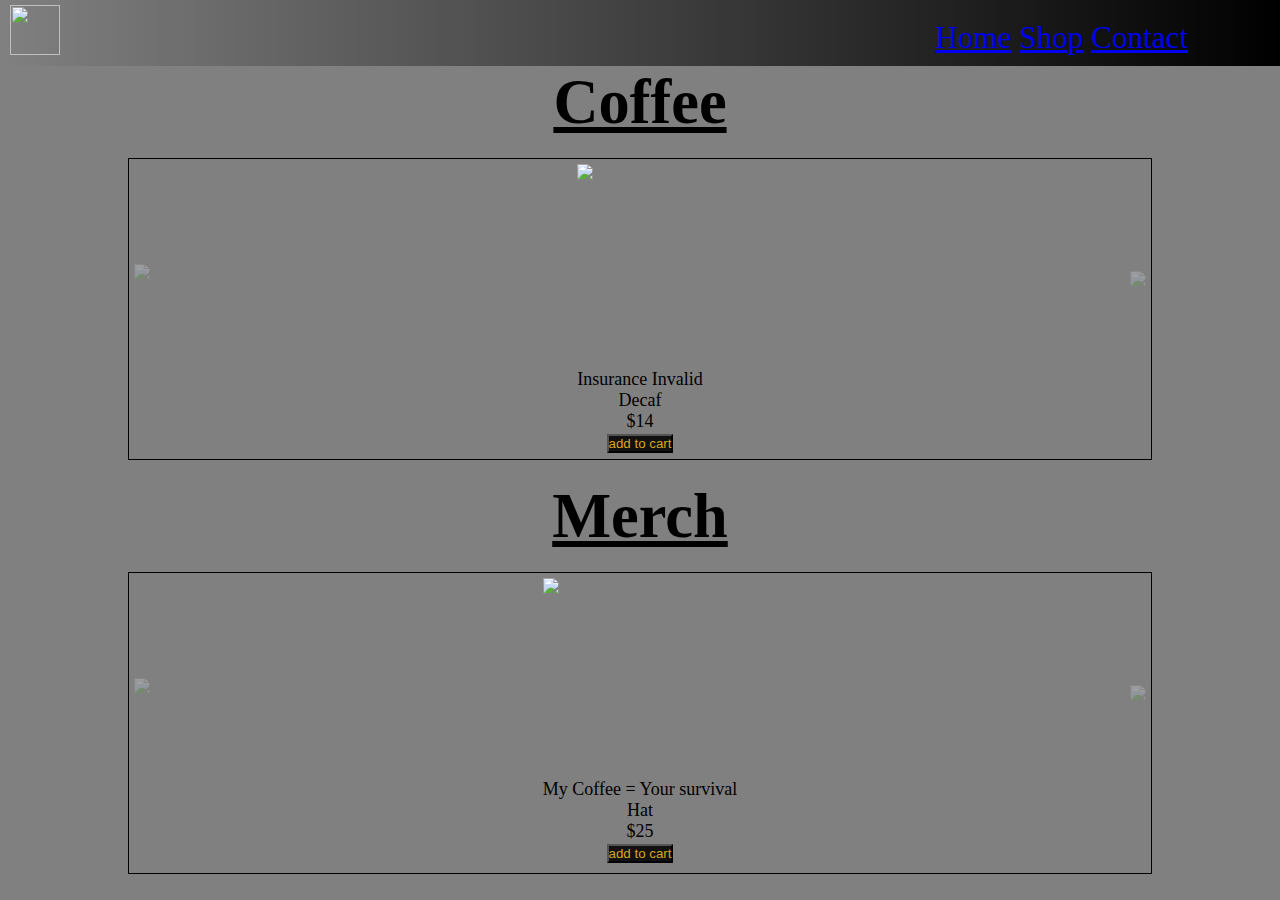
==== AC3 shop.html @ c6f1fb5f "Add files via upload" ====
<!DOCTYPE html>
<html>
<head>
    <link rel="stylesheet" href="StyleSheet.css">
    <meta name="viewport" content="width=device-width, initial-scale=1.0">
    <script src="<script src="https://kit.fontawesome.com/a076d05399.js" crossorigin="anonymous"></script>
</head>


  <div>
    <object class="bg" type="image/svg+xml" data="ImageResources\AC3 bg.svg"></object>

  </div>
  <div class="topnav" id="myTopnav">
    <div class="logo"><img  id="ac3" src="ImageResources\AC3log.svg"></div>
   <div class="links"><a href="#home">Home</a>
    <a href="#news" class="active">Shop</a>
    <a href="#contact">Contact</a>

    </div></div>
    <body>
   <!-- <div class="bag">    
    <div id="mySidepanel" class="sidepanel">
        <a href="javascript:void(0)" class="closebtn" onclick="closeNav()">&times;</a>
      </div>
      
      <button class="openbtn" onclick="openNav()">&#xf291;</button>
      <script src="javascript\cart panel.js"></script>
     </div> 
    -->
  
  <h1>Coffee</h1>
  <div class="container">
    
    <div class="carousel">
      <div class="slider">

        <section><div class="coffee">
                
            <img src="ImageResources\coffeebag\bagBlack.png">
            <div id="txt">
          <div class="productName">Insurance Invalid</div>
          <div class="productType">Decaf</div>
          <div class="price">$14</div>
          <div><button onclick="OutOfStock()" type="button">add to cart</button>
            </div>          
        </div>
      </div></section>
        <section><div class="coffee">
                
            <img src="ImageResources\coffeebag\bagOrange.png">
            <div id="txt">
          <div class="productName">Homicide Deterent</div>
          <div class="productType">Medium Roast</div>
          <div class="price">$14</div>
          <div><button  type="button">add to cart</button>
            </div>          
        </div>
      </div></section>
        <section><div class="coffee">
                
            <img src="ImageResources\coffeebag\bagYellow.png">
            <div id="txt">
          <div class="productName">Massacre Pending</div>
          <div class="productType">Light</div>
          <div class="price">$14</div>
          <div><button type="button">add to cart</button>
            </div>          
        </div>
      </div></section>
        <section><div class="coffee">
                
            <img src="ImageResources\coffeebag\bagRed.png">
            <div id="txt">
          <div class="productName">Anger Managed</div>
          <div class="productType">Dark Roast</div>
          <div class="price">$14</div>
          <div><button type="button">add to cart</button>
            </div>          
        </div>
      </div></section>
      </div>
      <div class="controls">
        <button class="next"><img src=ImageResources\chevron-right-solid-96.png><button>
        <button class="prev"><img src=ImageResources\chevron-left-solid-96.png></button>
  <script src="javascript\carousel.js"></script>
      </div>
    </div>
  </div>
  <h1>Merch</h1>
  <div class="container2">
    
    <div class="carousel2">
      <div class="slider2">
        <section><div class="coffee">
                
          <img src="ImageResources\swag\hats\hatBlack.png">
          <div id="txt">
        <div class="productName">My Coffee = Your survival</div>
        <div class="productType">Hat</div>
        <div class="price">$25</div>
        <div><button type="button">add to cart</button>
          </div>          
      </div></section>
        <section><div class="coffee">
                
          <img src="ImageResources\swag\shirts\shirtOrange.png">
          <div id="txt">
        <div class="productName">Homicide Detered</div>
        <div class="productType">Shirt</div>
        <div class="price">$20</div>
        <div><button type="button">add to cart</button>
          </div>          
      </div></section>
        <section><div class="coffee">
                
          <img src="ImageResources\swag\shirts\shirtRed.png">
          <div id="txt">
        <div class="productName">Anger Managed</div>
        <div class="productType">Shirt</div>
        <div class="price">$20</div>
        <div><button type="button">add to cart</button>
          </div>          
      </div></section>
        <section><div class="coffee">
                
          <img src="ImageResources\swag\shirts\shirtBlack.png">
          <div id="txt">
        <div class="productName">Warning: Inproperly Caffeinated</div>
        <div class="productType">Shirt</div>
        <div class="price">$20</div>
        <div><button type="button">add to cart</button>
          </div>          
      </div></section>
        <section><div class="coffee">
                
          <img id="mug" src="ImageResources\swag\coffee mug.png">
          <div id="txt">
        <div class="productName">Concoction infuser</div>
        <div class="productType">Coffee Mug</div>
        <div class="price">$15</div>
        <div><button type="button">add to cart</button>
          </div>          
      </div></section>
      </div>
      <div class="controls2">
        <button class="next2"><img src=ImageResources\chevron-right-solid-96.png><button>
        <button class="prev2"><img src=ImageResources\chevron-left-solid-96.png></button>
  <script src="javascript\carousel copy.js"></script>
      </div>
    </div>
  </div>
  </body>
</html>
---- StyleSheet.css ----
* {box-sizing:border-box;
    margin: 0;
    padding: 0;}
    html, body {
        min-height: 100%;
        width: 100%;
        font-size:calc(12px + 1.5vw);
        overflow-x: hidden;
        overflow-y: auto;
      }
      a:hover{
        border: 1px solid goldenrod;
       }
.bg{
    background-size: contain;
      position: absolute;
      top: 0;
      left: 0;
      z-index: -100;
  }
  body{
    background-color: gray;
    height: auto;
  }
footer{

        position: absolute;
        bottom: 0;
        width: 100%;
        height: 2.5rem;
        color:goldenrod;
        text-align: center;
      }
    
  /* nav bar*/
.topnav{
    z-index: 5;
    display:grid;
    grid-template-columns: repeat(3, 1fr);
    grid-template-rows: 1fr;
    grid-column-gap: 0px;
    grid-row-gap: 0px;
    background: linear-gradient(90deg, rgba(0,22,40,0) 0%, rgba(0,0,0,1) 100%);
}
.logo{ grid-area: 1 / 1 / 2/ 2; }
.links { grid-area: 1 /3/2; 
justify-content: space-between 5px;
 
text-align: center;
margin-top: 10px;
padding-top: 10px;
padding-bottom: 10px;
margin-right: 10px;
}
#ac3{
    height: 50px;
    width: 50px;
    margin-left:10px;
    margin-top: 5px;
}
.active{
  text-decoration: underline;
 }
/*nav bar end*/
  /*home*/
  .slideBox {
    max-height: 60vh;
    max-width: 180vh;

    display: inline-flex;
    overflow: hidden;
    scrollbar-width: none;
    transform: translateX(0);
    will-change: transform;
    transition: transform 0.3s ease-out;
    cursor: grab;
    
  }
  
  .slides{
    width: 100vw;
    height: width*0.52;
    display: flex;
    align-items: center;
    justify-content: center;
    padding: 1rem;
  }
  
   
  .slides img{
    max-width: 100%;
    max-height: 100%;
    transition: transform 0.3s ease-in-out;
    border-radius: 4px;
    user-select: none;
  }
  
  .grabbing {
    cursor: grabbing;
  }
  
  .grabbing .slides img{
    transform: scale(0.9);
  }
  .words{
   margin-left: 5%;
   margin-right: 5%;
   background-color: grey;
   color: aliceblue;
   min-height: fit-content;
   margin-top: auto;
   margin-bottom: 0%;
   font:1vh;
  }

  .slideBox1 {
    display: inline-flex;
    justify-content: center;
    align-self: center;
    flex-wrap: wrap;
    gap: 1em;
    margin-top: 1%;
    padding-top: max(10px, 5%)
  }
  .slides1{
    text-align: center;
    align-content: center;
    flex-wrap: wrap;
    gap: 5px;
    min-height: 25%;
    min-width: 20%;
    max-height: 50%;
    max-width: 30%;
    border: 1px solid black;
    padding-top: max(10px, 5%)

  }
  .slideBox1 img{    
    padding-top: max(10px, 5%);
    height: 75%;
    width: 80%;
    
  }
  p{margin:0;
padding:0;}
  /*home end*/
  /*Shop start*/
  /*sidepanel*/
 /* The sidepanel menu */
.sidepanel {
  height: 100%; /* Specify a height */
  width: 0; /* 0 width - change this with JavaScript */
  left:0;
  position: fixed; /* Stay in place */
  z-index: 2; /* Stay on top */
  background-color: #111; /* Black*/
  overflow-x: hidden; /* Disable horizontal scroll */
 transition: 0.5s; /* 0.5 second transition effect to slide in the sidepanel */
opacity: 100%;
}

/* The sidepanel links */
.sidepanel a {
  text-decoration: none;
  font-size: 25px;
  color: #818181;
  display: block;
  transition: 0.3s;
}

/* When you mouse over the navigation links, change their color */
.sidepanel a:hover {
  color: #f1f1f1;
}

/* Position and style the close button (top right corner) */
.sidepanel .closebtn {
  position: absolute;
  top: 0;
  right: 0%;
  font-size: 20px;
  margin-right: 50px;
}

/* Style the button that is used to open the sidepanel */
.openbtn {
  font-size: 20px;
  cursor: pointer;
  background-color: #111;
  color: white;
  padding: 10px 15px;
  border: none;
}

.openbtn:hover {
  background-color: #444;
}
.bag{
  position: fixed;
  right:5%;
  margin-top: 5px;
}
h1{
text-align: center;
text-decoration: underline;
}
.coffee button{
background-color: #111;
color: goldenrod;
}
  /*product card*/
  .coffee{
    display:inline-flex;
    height:100%;
    flex-direction: column;
    overflow: hidden;
 
   }
   .coffee img{
    padding-top: 5px;
    height:70%;
   }
  
   .coffee #txt{
    justify-content: center;
    text-align: center;
    font-size: 2vh;
    padding-bottom: 5%;
   }
  
   .coffee:hover{
    border:1px solid goldenrod;
   }
   #mug{
    margin-top: min(10%);
    margin-left:20%;
   
   }
   /*product card end*/
  
  .container {
    width: 80%;
    height:auto;
    margin: 20px auto;
    border: 1px solid;
    z-index: 0;
  }
  .carousel {
    background: none;
    border-radius: 5px;
    width: 100%;
    height: 300px;
    display: flex;
    justify-content: flex;
    overflow: hidden;
    position:relative;
  }
  .slider {
    display: flex;
    height: 100%;
    width: 500%;
    flex-shrink: 0;
    transition: all 0.5s;
  
  }
  section {
    flex-basis: 20%;
    flex-shrink: 0;
    display: flex;
    justify-content: center;
    align-items: center;
    font-size: 20px;
  }
  .controls{
    height:50px;
    width:50px;
    border: 5px solid black;
  }
  .controls button.next {
    position: absolute;
    font-size: 25px;
    right: 5px;
    top: 35%;
    background: none;
    border: none;
    cursor: pointer;
    opacity:25%;
    color: goldenrod;
    z-index:0;
  }
  .controls button.prev {
    position: absolute;
    left: 5px ;
    top: 35%;
    background: none;
    border: none;
    cursor: pointer;
    opacity: 25%;
    color: goldenrod;
  }
  .container2 {
    width: 80%;
    height:auto;
    margin: 20px auto;
    border: 1px solid 
  }
  .carousel2 {
    background: none;
    border-radius: 5px;
    width: 100%;
    height: 300px;
    display: flex;
    justify-content: flex;
    overflow: hidden;
    position:relative;
  }
  .slider2 {
    display: flex;
    height: 100%;
    width: 500%;
    flex-shrink: 0;
    transition: all 0.5s;
  
  }

  .controls2{
    height:50px;
    width:50px;
  }
  .controls2 button.next2 {
    position: absolute;
    font-size: 25px;
    right: 5px;
    top: 35%;
    background: none;
    cursor: pointer;
    border:none;
    opacity:25%;
    color: goldenrod;
    
  }
  .controls2 button.prev2 {
    position: absolute;
    left: 5px ;
    top: 35%;
    background: none;
    border: none;
    cursor: pointer;
    opacity: 25%;
    color: goldenrod;
  }
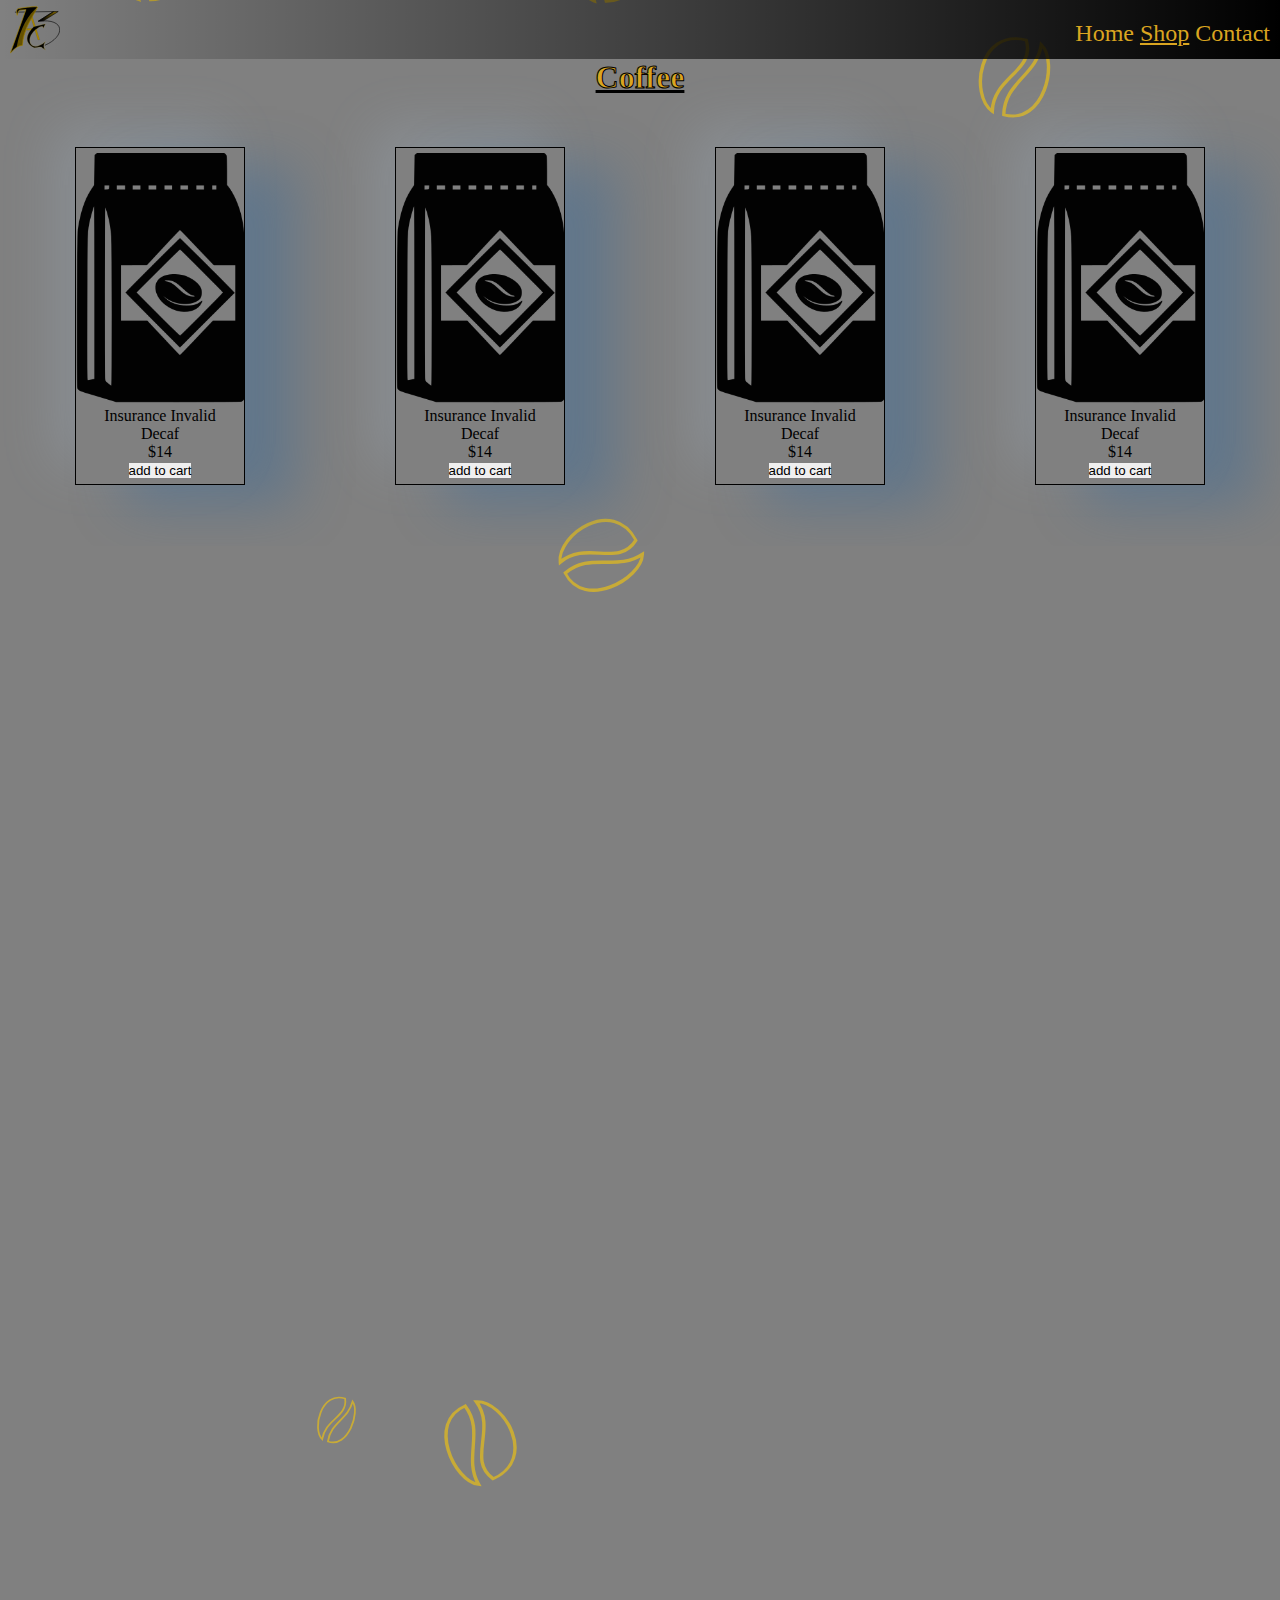
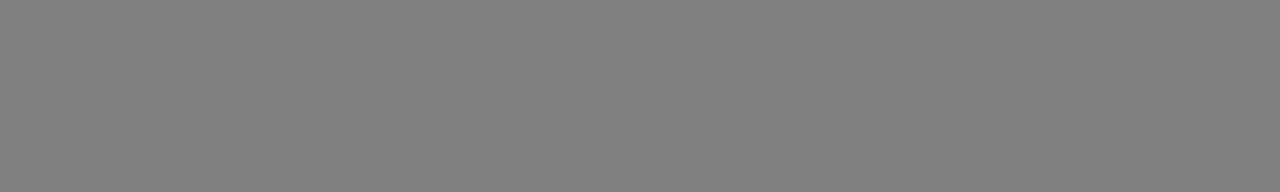
==== commit 91a5011d: "Add files via upload" ====
--- a/AC3 shop.html
+++ b/AC3 shop.html
@@ -4,151 +4,87 @@
     <link rel="stylesheet" href="StyleSheet.css">
     <meta name="viewport" content="width=device-width, initial-scale=1.0">
     <script src="<script src="https://kit.fontawesome.com/a076d05399.js" crossorigin="anonymous"></script>
+    <link rel="stylesheet" href="swiper.min.css">
 </head>
-
+<div class="topnav" id="myTopnav">
+  <div class="logo"><img  id="ac3" src="ImageResources\AC3log.svg"></div>
+ <div class="links">
+  <a href="index.html">Home</a>
+  <a href="#shop" class="active">Shop</a>
+  <a href="Contact.html">Contact</a>
+</div>
+</div>
 
   <div>
     <object class="bg" type="image/svg+xml" data="ImageResources\AC3 bg.svg"></object>
 
   </div>
-  <div class="topnav" id="myTopnav">
-    <div class="logo"><img  id="ac3" src="ImageResources\AC3log.svg"></div>
-   <div class="links"><a href="#home">Home</a>
-    <a href="#news" class="active">Shop</a>
-    <a href="#contact">Contact</a>
-
-    </div></div>
+ 
     <body>
-   <!-- <div class="bag">    
-    <div id="mySidepanel" class="sidepanel">
-        <a href="javascript:void(0)" class="closebtn" onclick="closeNav()">&times;</a>
-      </div>
-      
-      <button class="openbtn" onclick="openNav()">&#xf291;</button>
-      <script src="javascript\cart panel.js"></script>
-     </div> 
-    -->
-  
-  <h1>Coffee</h1>
-  <div class="container">
-    
-    <div class="carousel">
-      <div class="slider">
-
-        <section><div class="coffee">
-                
+<h1>Coffee</h1>
+  <div class="container1">
+      <section>
+        <div class="content">
+          <div class="pic">
             <img src="ImageResources\coffeebag\bagBlack.png">
-            <div id="txt">
+          </div> 
+          <div id="txt">
+            <div class="productName">Insurance Invalid</div>
+            <div class="productType">Decaf</div>
+            <div class="price">$14</div>
+         </div>
+         <div class="button">
+              <button type="button">add to cart</button>
+         </div>
+        </div>
+    </section>
+    <section>
+      <div class="content">
+        <div class="pic">
+          <img src="ImageResources\coffeebag\bagBlack.png">
+        </div> 
+        <div id="txt">
           <div class="productName">Insurance Invalid</div>
           <div class="productType">Decaf</div>
           <div class="price">$14</div>
-          <div><button onclick="OutOfStock()" type="button">add to cart</button>
-            </div>          
-        </div>
-      </div></section>
-        <section><div class="coffee">
-                
-            <img src="ImageResources\coffeebag\bagOrange.png">
-            <div id="txt">
-          <div class="productName">Homicide Deterent</div>
-          <div class="productType">Medium Roast</div>
-          <div class="price">$14</div>
-          <div><button  type="button">add to cart</button>
-            </div>          
-        </div>
-      </div></section>
-        <section><div class="coffee">
-                
-            <img src="ImageResources\coffeebag\bagYellow.png">
-            <div id="txt">
-          <div class="productName">Massacre Pending</div>
-          <div class="productType">Light</div>
-          <div class="price">$14</div>
-          <div><button type="button">add to cart</button>
-            </div>          
-        </div>
-      </div></section>
-        <section><div class="coffee">
-                
-            <img src="ImageResources\coffeebag\bagRed.png">
-            <div id="txt">
-          <div class="productName">Anger Managed</div>
-          <div class="productType">Dark Roast</div>
-          <div class="price">$14</div>
-          <div><button type="button">add to cart</button>
-            </div>          
-        </div>
-      </div></section>
+       </div>
+       <div class="button">
+            <button type="button">add to cart</button>
+       </div>
       </div>
-      <div class="controls">
-        <button class="next"><img src=ImageResources\chevron-right-solid-96.png><button>
-        <button class="prev"><img src=ImageResources\chevron-left-solid-96.png></button>
-  <script src="javascript\carousel.js"></script>
-      </div>
+  </section>
+  <section>
+    <div class="content">
+      <div class="pic">
+        <img src="ImageResources\coffeebag\bagBlack.png">
+      </div> 
+      <div id="txt">
+        <div class="productName">Insurance Invalid</div>
+        <div class="productType">Decaf</div>
+        <div class="price">$14</div>
+     </div>
+     <div class="button">
+          <button type="button">add to cart</button>
+     </div>
     </div>
+</section>
+<section>
+  <div class="content">
+    <div class="pic">
+      <img src="ImageResources\coffeebag\bagBlack.png">
+    </div> 
+    <div id="txt">
+      <div class="productName">Insurance Invalid</div>
+      <div class="productType">Decaf</div>
+      <div class="price">$14</div>
+   </div>
+   <div class="button">
+        <button type="button">add to cart</button>
+   </div>
   </div>
-  <h1>Merch</h1>
-  <div class="container2">
-    
-    <div class="carousel2">
-      <div class="slider2">
-        <section><div class="coffee">
-                
-          <img src="ImageResources\swag\hats\hatBlack.png">
-          <div id="txt">
-        <div class="productName">My Coffee = Your survival</div>
-        <div class="productType">Hat</div>
-        <div class="price">$25</div>
-        <div><button type="button">add to cart</button>
-          </div>          
-      </div></section>
-        <section><div class="coffee">
-                
-          <img src="ImageResources\swag\shirts\shirtOrange.png">
-          <div id="txt">
-        <div class="productName">Homicide Detered</div>
-        <div class="productType">Shirt</div>
-        <div class="price">$20</div>
-        <div><button type="button">add to cart</button>
-          </div>          
-      </div></section>
-        <section><div class="coffee">
-                
-          <img src="ImageResources\swag\shirts\shirtRed.png">
-          <div id="txt">
-        <div class="productName">Anger Managed</div>
-        <div class="productType">Shirt</div>
-        <div class="price">$20</div>
-        <div><button type="button">add to cart</button>
-          </div>          
-      </div></section>
-        <section><div class="coffee">
-                
-          <img src="ImageResources\swag\shirts\shirtBlack.png">
-          <div id="txt">
-        <div class="productName">Warning: Inproperly Caffeinated</div>
-        <div class="productType">Shirt</div>
-        <div class="price">$20</div>
-        <div><button type="button">add to cart</button>
-          </div>          
-      </div></section>
-        <section><div class="coffee">
-                
-          <img id="mug" src="ImageResources\swag\coffee mug.png">
-          <div id="txt">
-        <div class="productName">Concoction infuser</div>
-        <div class="productType">Coffee Mug</div>
-        <div class="price">$15</div>
-        <div><button type="button">add to cart</button>
-          </div>          
-      </div></section>
-      </div>
-      <div class="controls2">
-        <button class="next2"><img src=ImageResources\chevron-right-solid-96.png><button>
-        <button class="prev2"><img src=ImageResources\chevron-left-solid-96.png></button>
-  <script src="javascript\carousel copy.js"></script>
-      </div>
-    </div>
+</section>
   </div>
+     
+         
   </body>
 </html>--- a/StyleSheet.css
+++ b/StyleSheet.css
@@ -1,10 +1,13 @@
-* {box-sizing:border-box;
-    margin: 0;
-    padding: 0;}
+*, *::after, *::before {
+  border: 0;
+  margin: 0;
+  padding: 0;
+  box-sizing: border-box;
+}
+
     html, body {
         min-height: 100%;
         width: 100%;
-        font-size:calc(12px + 1.5vw);
         overflow-x: hidden;
         overflow-y: auto;
       }
@@ -20,17 +23,23 @@
   }
   body{
     background-color: gray;
-    height: auto;
-  }
-footer{
-
-        position: absolute;
-        bottom: 0;
-        width: 100%;
-        height: 2.5rem;
-        color:goldenrod;
-        text-align: center;
-      }
+    height: 100%;
+  }
+  .words{ 
+    display: absolute;
+    flex-direction: column;
+   
+    text-align: center;
+    width: 80%;
+    margin-left: 10%;
+
+  }
+.footer{
+  display: absolute;
+  text-align: center;
+  margin-top: min(20px);
+  margin-left:50%;
+}
     
   /* nav bar*/
 .topnav{
@@ -45,8 +54,8 @@
 .logo{ grid-area: 1 / 1 / 2/ 2; }
 .links { grid-area: 1 /3/2; 
 justify-content: space-between 5px;
- 
-text-align: center;
+font-size: max(24px);
+text-align: right;
 margin-top: 10px;
 padding-top: 10px;
 padding-bottom: 10px;
@@ -62,291 +71,188 @@
   text-decoration: underline;
  }
 /*nav bar end*/
-  /*home*/
-  .slideBox {
-    max-height: 60vh;
-    max-width: 180vh;
-
-    display: inline-flex;
-    overflow: hidden;
-    scrollbar-width: none;
-    transform: translateX(0);
-    will-change: transform;
-    transition: transform 0.3s ease-out;
-    cursor: grab;
-    
-  }
-  
-  .slides{
-    width: 100vw;
-    height: width*0.52;
-    display: flex;
-    align-items: center;
-    justify-content: center;
-    padding: 1rem;
-  }
-  
-   
-  .slides img{
-    max-width: 100%;
-    max-height: 100%;
-    transition: transform 0.3s ease-in-out;
-    border-radius: 4px;
-    user-select: none;
-  }
-  
-  .grabbing {
-    cursor: grabbing;
-  }
-  
-  .grabbing .slides img{
-    transform: scale(0.9);
-  }
-  .words{
-   margin-left: 5%;
-   margin-right: 5%;
-   background-color: grey;
-   color: aliceblue;
-   min-height: fit-content;
-   margin-top: auto;
-   margin-bottom: 0%;
-   font:1vh;
-  }
-
-  .slideBox1 {
-    display: inline-flex;
-    justify-content: center;
-    align-self: center;
-    flex-wrap: wrap;
-    gap: 1em;
-    margin-top: 1%;
-    padding-top: max(10px, 5%)
-  }
-  .slides1{
+:root {
+  --slide-progress: 35%;
+  --slide-progress--transition: all 200ms cubic-bezier(0.82, 0.02, 0.39, 1.01);
+}
+
+main {
+  font-family: 'Inter', sans-serif;
+}
+
+.container {
+  display: grid;
+  place-items: center;
+  align-content: center;
+  min-height: 100vh;
+  padding: 2rem 0;
+}
+
+.slider {
+  position: relative;
+  display: grid;
+  place-items: center;
+  max-width: 800px;
+  overflow: hidden;
+  box-shadow: 
+    20px 20px 50px hsla(210, 50%, 40%, .4),
+    -20px -20px 50px hsla(210, 50%, 80%, .2);
+  ;
+}
+
+.slide {
+  height: 400px;
+  max-height: 100vh;
+  display: flex;
+}
+
+.slide img {
+  width: 100%;
+  flex: 1 0 100%;
+  object-fit: cover;
+}
+
+.slider__progress{
+  position: absolute;
+  width: 100%;
+  height: 6px;
+  background: linear-gradient(90deg, hsla(210, 50%, 90%, .2), hsla(210, 50%, 70%, .1));
+  bottom: 0;
+  z-index: 4;
+}
+
+.slider__progress::after {
+  content: '';
+  position: absolute;
+  background: linear-gradient(90deg, hsla(210, 50%, 90%, .7), hsla(210, 50%, 70%, .6));
+  width: var(--slide-progress);
+  height: 6px;
+  left: 0;
+  transition: var(--slide-progress--transition);
+}
+
+.slider__btn-container{
+  position: absolute;
+  width: 100%;
+}
+
+.slider__btn {
+  border-radius:50%;
+  position: absolute;
+  z-index: 2;
+  padding: .2rem;
+  top: 50%;
+  display: grid;
+  place-items: center;
+  cursor: pointer;
+  background: hsla(210, 50%, 30%, .15);
+  color: hsla(210, 50%, 95%, .9);
+}
+
+.slider__btn svg {
+  pointer-events: none;
+}
+
+.slider__btn--left {
+  left: 0;
+  transform: translate(50%, -50%);
+}
+.slider__btn--left:is(:hover, :focus) {
+  animation: 850ms infinite moveLeft cubic-bezier(0.25,-0.50, 0.17, 1.2);
+}
+
+@keyframes moveLeft {
+  10% {
+    left: -3px;
+  }
+}
+
+.slider__btn--right {
+  right: 0;
+  transform: translate(-50%, -50%);
+}
+.slider__btn--right:is(:hover, :focus) {
+  animation: 850ms infinite moveRight cubic-bezier(0.25,-0.50, 0.17, 1.2);
+}
+
+@keyframes moveRight {
+  10% {
+    right: -3px;
+  }
+}
+  /** contact**/
+  #contact{
+    display:inline-flex;
+    height:auto;
+    width: 300px;
+    flex-direction: column;
+    border: 5px solid goldenrod;
+    margin-left: 25%;
+    margin-top:10%;
     text-align: center;
+  }
+  #contact img{
+    height: 400px;
+    width:auto;
+    padding:10px;
+  }
+  #name{
+    text-decoration: underline;
+    font-size: 24px;
+  }
+  #blerb{
+    font-size: 16px;
+    padding:10px;
+  }
+  #back{
+    font-size: 16px;
+    color:goldenrod;
+  }
+  a{
+    color: goldenrod;
+    text-decoration: none;
+  }
+  .container1{
+    display: grid;
+    grid-template-columns: minmax(4/1);
+    place-items: center;
     align-content: center;
-    flex-wrap: wrap;
-    gap: 5px;
-    min-height: 25%;
-    min-width: 20%;
-    max-height: 50%;
-    max-width: 30%;
-    border: 1px solid black;
-    padding-top: max(10px, 5%)
-
-  }
-  .slideBox1 img{    
-    padding-top: max(10px, 5%);
-    height: 75%;
-    width: 80%;
-    
-  }
-  p{margin:0;
-padding:0;}
-  /*home end*/
-  /*Shop start*/
-  /*sidepanel*/
- /* The sidepanel menu */
-.sidepanel {
-  height: 100%; /* Specify a height */
-  width: 0; /* 0 width - change this with JavaScript */
-  left:0;
-  position: fixed; /* Stay in place */
-  z-index: 2; /* Stay on top */
-  background-color: #111; /* Black*/
-  overflow-x: hidden; /* Disable horizontal scroll */
- transition: 0.5s; /* 0.5 second transition effect to slide in the sidepanel */
-opacity: 100%;
-}
-
-/* The sidepanel links */
-.sidepanel a {
-  text-decoration: none;
-  font-size: 25px;
-  color: #818181;
-  display: block;
-  transition: 0.3s;
-}
-
-/* When you mouse over the navigation links, change their color */
-.sidepanel a:hover {
-  color: #f1f1f1;
-}
-
-/* Position and style the close button (top right corner) */
-.sidepanel .closebtn {
-  position: absolute;
-  top: 0;
-  right: 0%;
-  font-size: 20px;
-  margin-right: 50px;
-}
-
-/* Style the button that is used to open the sidepanel */
-.openbtn {
-  font-size: 20px;
-  cursor: pointer;
-  background-color: #111;
-  color: white;
-  padding: 10px 15px;
-  border: none;
-}
-
-.openbtn:hover {
-  background-color: #444;
-}
-.bag{
-  position: fixed;
-  right:5%;
-  margin-top: 5px;
-}
-h1{
-text-align: center;
-text-decoration: underline;
-}
-.coffee button{
-background-color: #111;
-color: goldenrod;
-}
-  /*product card*/
-  .coffee{
-    display:inline-flex;
-    height:100%;
-    flex-direction: column;
-    overflow: hidden;
+    min-height: 50vh;
+    padding: 2rem 0;
+  }
+  .content{
+    position: relative;
+    display: grid;
+    place-items: center;
+    max-width: 300px;
+    max-height:350px;
+    box-shadow: 
+      50px 20px 50px hsla(210, 50%, 40%, .4),
+      -20px -20px 50px hsla(210, 50%, 80%, .2);
+      border:1px solid black;
+      margin-bottom: 10px;
+      padding-top: 5px;
+      padding-bottom: 5px;
+      text-align: center;
+    ;
+  }
+  .pic img{
+    max-height:250px;
+    max-width:100%;
+  }
+  h1{
+    text-align: center;
+    text-decoration: underline;
+    color: goldenrod;
+    -webkit-text-stroke: 1px black;
+  }
  
-   }
-   .coffee img{
-    padding-top: 5px;
-    height:70%;
-   }
-  
-   .coffee #txt{
-    justify-content: center;
-    text-align: center;
-    font-size: 2vh;
-    padding-bottom: 5%;
-   }
-  
-   .coffee:hover{
-    border:1px solid goldenrod;
-   }
-   #mug{
-    margin-top: min(10%);
-    margin-left:20%;
-   
-   }
-   /*product card end*/
-  
-  .container {
-    width: 80%;
-    height:auto;
-    margin: 20px auto;
-    border: 1px solid;
-    z-index: 0;
-  }
-  .carousel {
-    background: none;
-    border-radius: 5px;
-    width: 100%;
-    height: 300px;
-    display: flex;
-    justify-content: flex;
-    overflow: hidden;
-    position:relative;
-  }
-  .slider {
-    display: flex;
-    height: 100%;
-    width: 500%;
-    flex-shrink: 0;
-    transition: all 0.5s;
-  
-  }
-  section {
-    flex-basis: 20%;
-    flex-shrink: 0;
-    display: flex;
-    justify-content: center;
-    align-items: center;
-    font-size: 20px;
-  }
-  .controls{
-    height:50px;
-    width:50px;
-    border: 5px solid black;
-  }
-  .controls button.next {
-    position: absolute;
-    font-size: 25px;
-    right: 5px;
-    top: 35%;
-    background: none;
-    border: none;
-    cursor: pointer;
-    opacity:25%;
-    color: goldenrod;
-    z-index:0;
-  }
-  .controls button.prev {
-    position: absolute;
-    left: 5px ;
-    top: 35%;
-    background: none;
-    border: none;
-    cursor: pointer;
-    opacity: 25%;
-    color: goldenrod;
-  }
-  .container2 {
-    width: 80%;
-    height:auto;
-    margin: 20px auto;
-    border: 1px solid 
-  }
-  .carousel2 {
-    background: none;
-    border-radius: 5px;
-    width: 100%;
-    height: 300px;
-    display: flex;
-    justify-content: flex;
-    overflow: hidden;
-    position:relative;
-  }
-  .slider2 {
-    display: flex;
-    height: 100%;
-    width: 500%;
-    flex-shrink: 0;
-    transition: all 0.5s;
-  
-  }
-
-  .controls2{
-    height:50px;
-    width:50px;
-  }
-  .controls2 button.next2 {
-    position: absolute;
-    font-size: 25px;
-    right: 5px;
-    top: 35%;
-    background: none;
-    cursor: pointer;
-    border:none;
-    opacity:25%;
-    color: goldenrod;
-    
-  }
-  .controls2 button.prev2 {
-    position: absolute;
-    left: 5px ;
-    top: 35%;
-    background: none;
-    border: none;
-    cursor: pointer;
-    opacity: 25%;
-    color: goldenrod;
-  }
- +  @media (min-width: 600px) {
+    .container1 { grid-template-columns: repeat(2, 1fr); }
+  }
+  @media (min-width: 900px) {
+    .container1 { grid-template-columns: repeat(3, 1fr); }
+  }
+  @media (min-width: 1200px){
+    .container1 { grid-template-columns: repeat(4, 1fr); }
+  }